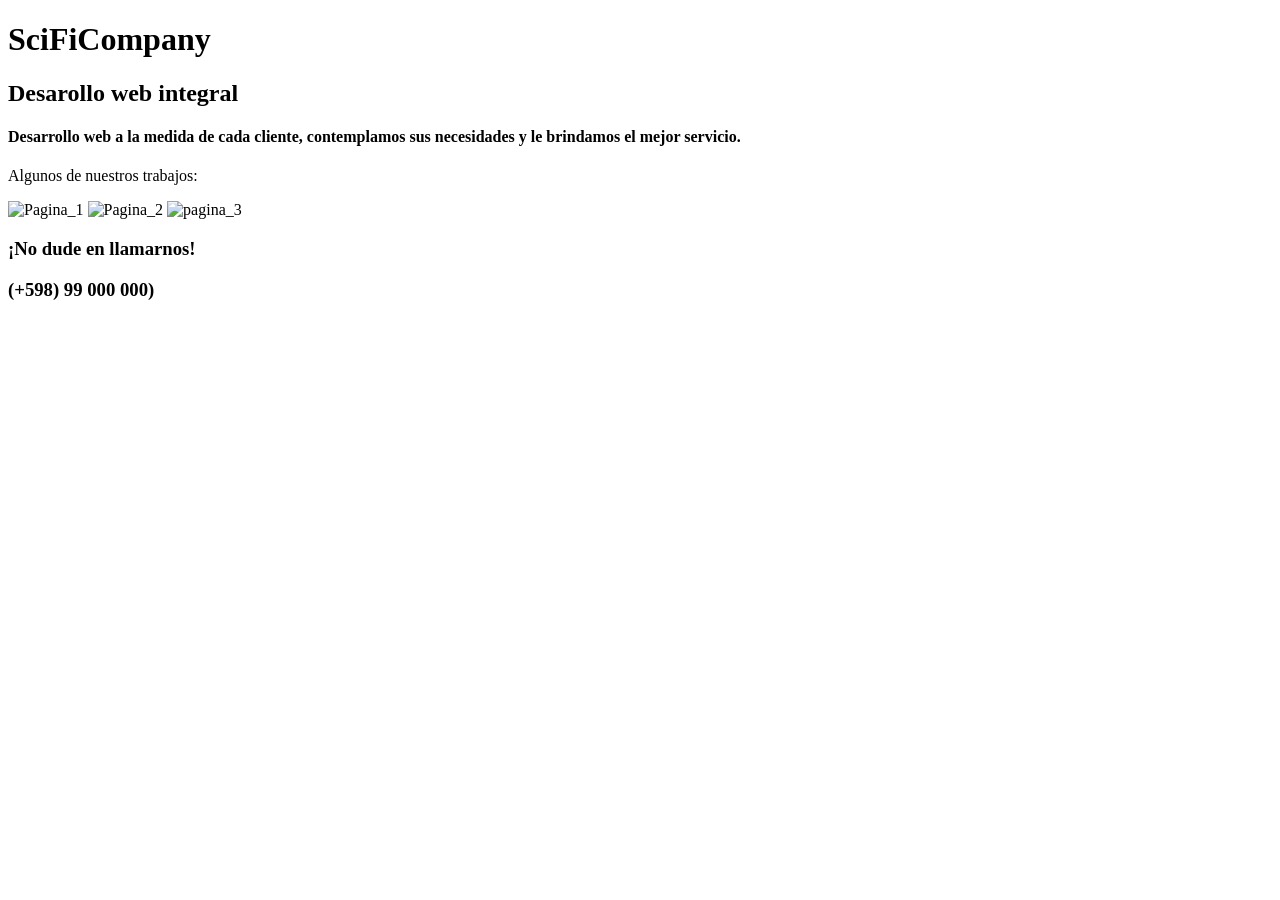
==== index.html @ 1b63a4ef "actualización index en minusculas y en el incio" ====
<!DOCTYPE html>
<html lang="es">
<head>
    <meta charset="UTF-8">
    <meta http-equiv="X-UA-Compatible" content="IE=edge">
    <meta name="viewport" content="width=device-width, initial-scale=1.0">
    <link href=".css/Style.css" rel="stylesheet" type="text/css" />
    <title>SciFiCompany</title>
</head>
<body>
    <h1>SciFiCompany</h1>

    <h2>Desarollo web integral</h2>

    <h4>Desarrollo web a la medida de cada cliente, contemplamos sus necesidades y le brindamos el mejor servicio.</h4>
    
    <p>Algunos de nuestros trabajos:</p>  

    <img src="Images/Imagen_1.png" alt="Pagina_1">
    <img src="Images/Imagen_2.png" alt="Pagina_2">
    <img src="Images/Imagen_3.png" alt="pagina_3">

    <h3>¡No dude en llamarnos!</h3>    
    <H3>(+598) 99 000 000)</H3>

</body>
</html>
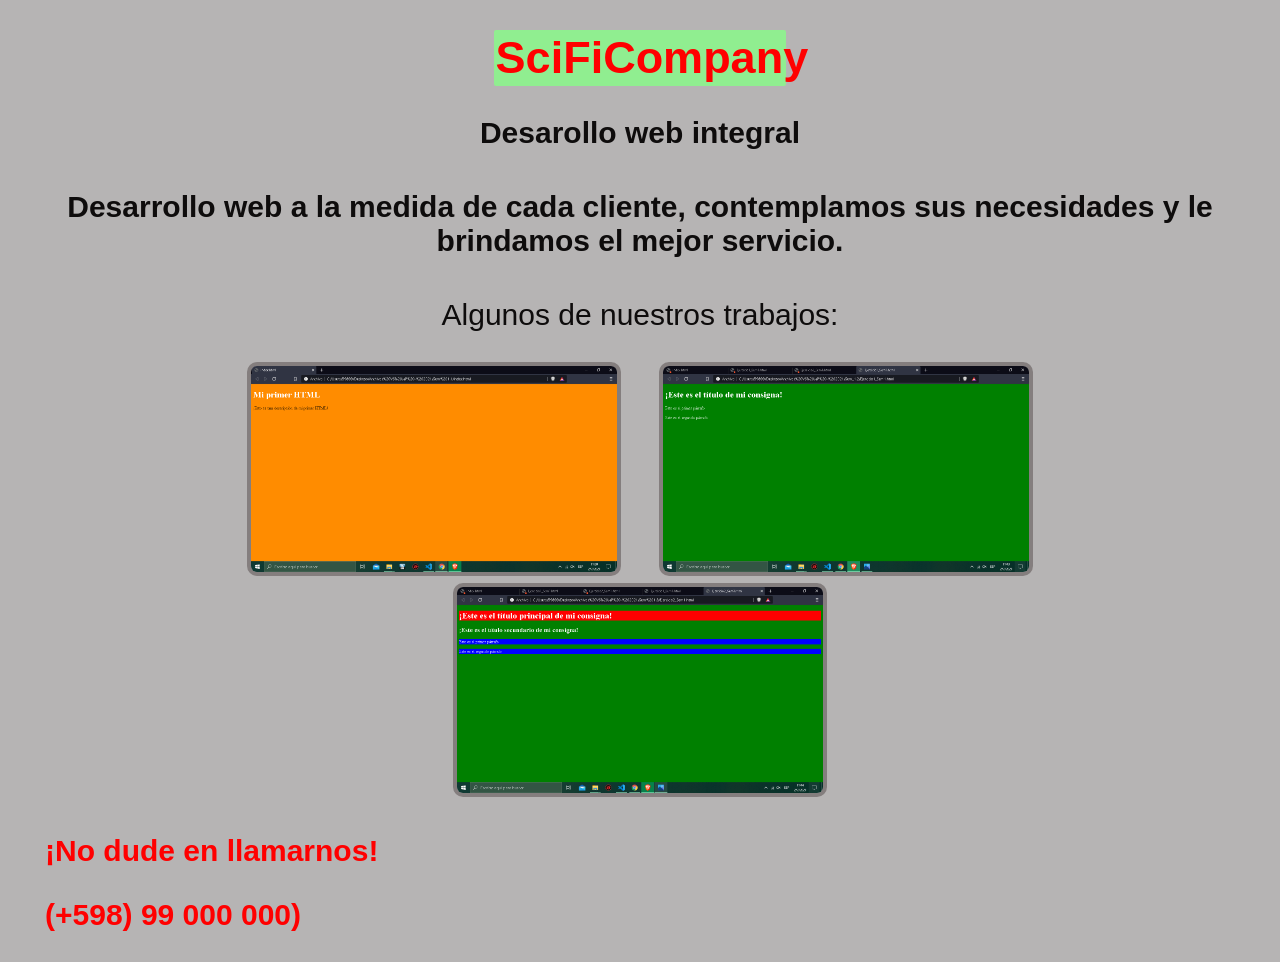
==== commit ea628c11: "Update index.html Arreglo links html" ====
--- a/index.html
+++ b/index.html
@@ -4,7 +4,7 @@
     <meta charset="UTF-8">
     <meta http-equiv="X-UA-Compatible" content="IE=edge">
     <meta name="viewport" content="width=device-width, initial-scale=1.0">
-    <link href=".css/Style.css" rel="stylesheet" type="text/css" />
+    <link href="/Practica/.css/Style.css" rel="stylesheet" type="text/css" />
     <title>SciFiCompany</title>
 </head>
 <body>
@@ -16,9 +16,9 @@
     
     <p>Algunos de nuestros trabajos:</p>  
 
-    <img src="Images/Imagen_1.png" alt="Pagina_1">
-    <img src="Images/Imagen_2.png" alt="Pagina_2">
-    <img src="Images/Imagen_3.png" alt="pagina_3">
+    <img src="/Practica/Images/Imagen_1.png" alt="Pagina_1">
+    <img src="Practica/Images/Imagen_2.png" alt="Pagina_2">
+    <img src="Practica/Images/Imagen_3.png" alt="pagina_3">
 
     <h3>¡No dude en llamarnos!</h3>    
     <H3>(+598) 99 000 000)</H3>
--- a/Practica/.css/Style.css
+++ b/Practica/.css/Style.css
@@ -0,0 +1,35 @@
+body{   
+    background-color: rgba(161, 158, 158, 0.774);
+    }
+
+*{ text-align: center;
+    font-family: 'Gill Sans', 'Gill Sans MT', Calibri, 'Trebuchet MS', sans-serif;
+    color: rgb(14, 12, 12);
+    background-color: transparent;
+    margin-left: 15px;
+    margin-right: 15px;
+    font-size: 30px;
+}
+
+img{
+    width: 30%; height: 40%;
+    border: 4px solid rgba(97, 88, 88, 0.582);
+    border-radius: 10px;
+    align-content: stretch;
+
+}
+
+h1{
+    color: red;
+    border: 2px solid lightgreen;
+    border-radius: 2px;
+    background-color: lightgreen;
+    margin-left: 38%;
+    margin-right: 38%;
+    font-size: 45px;
+}
+
+h3{
+    color: red;
+    text-align: left;
+}
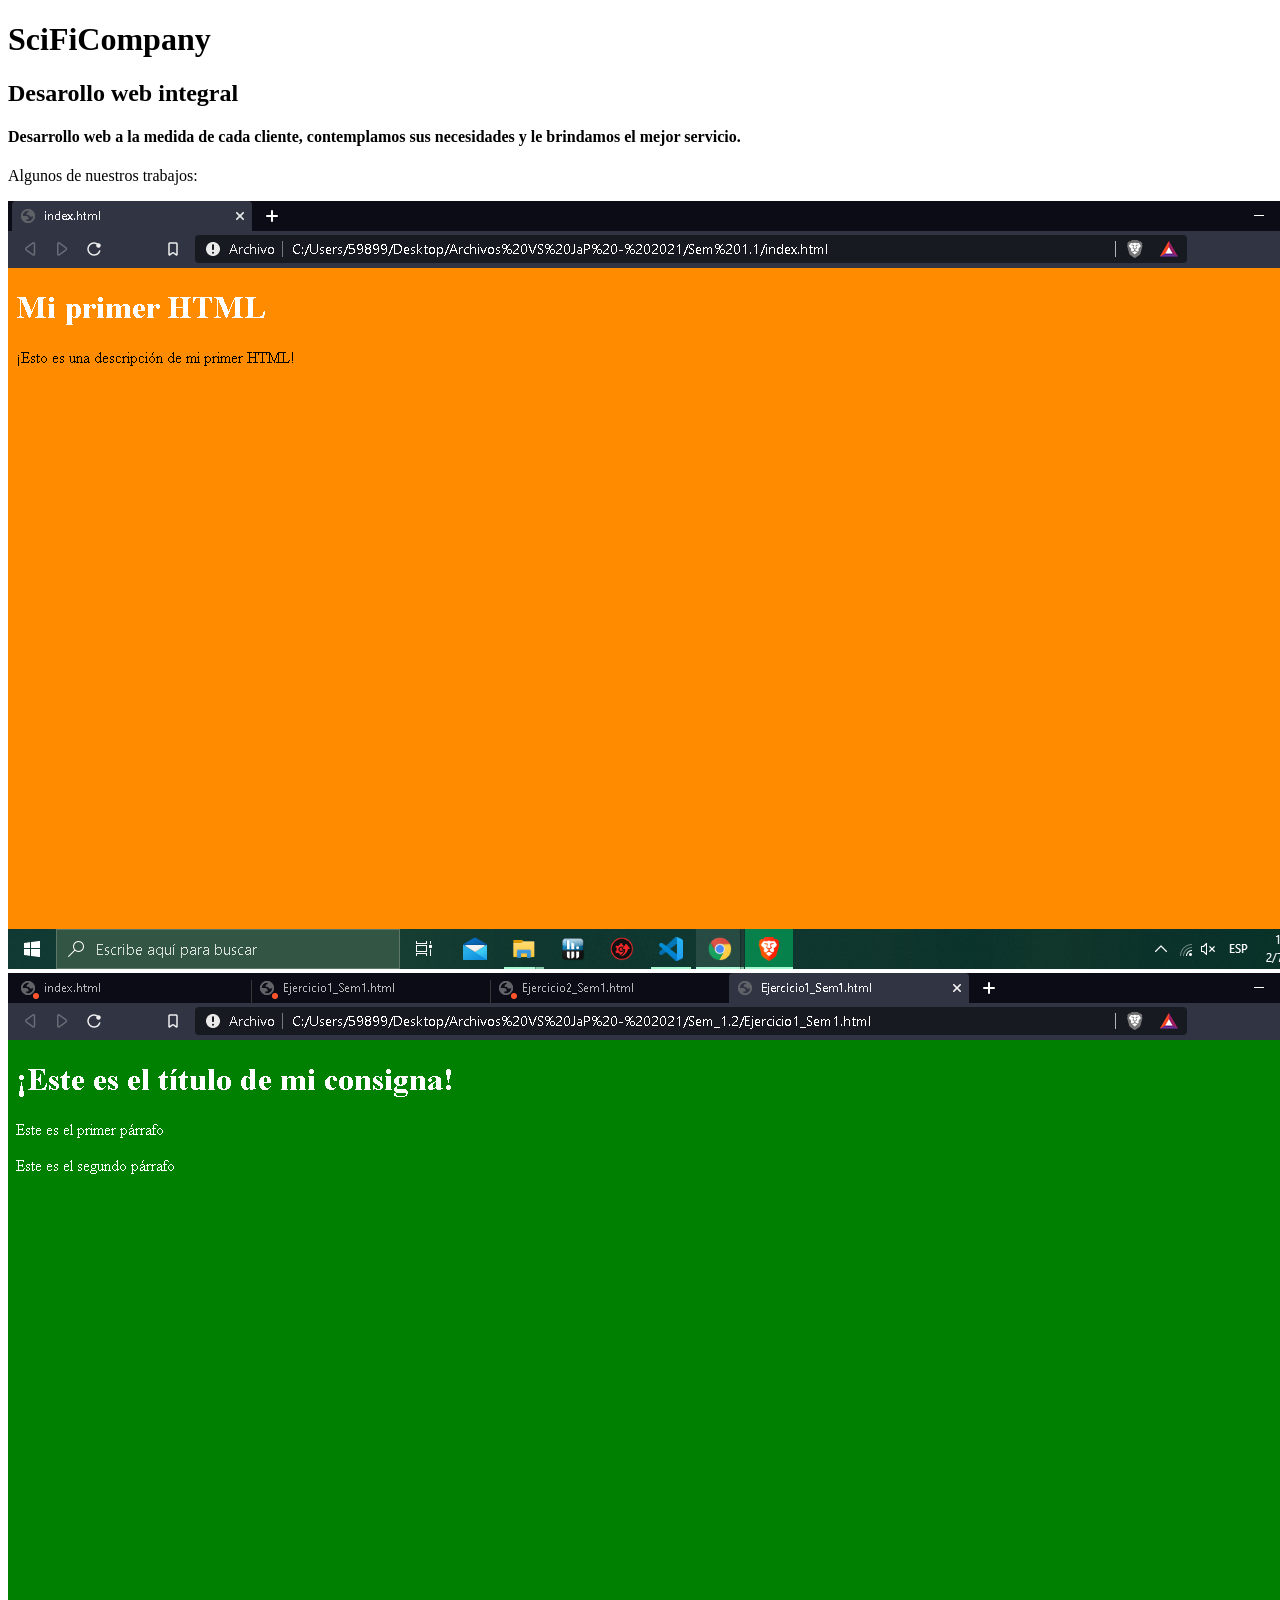
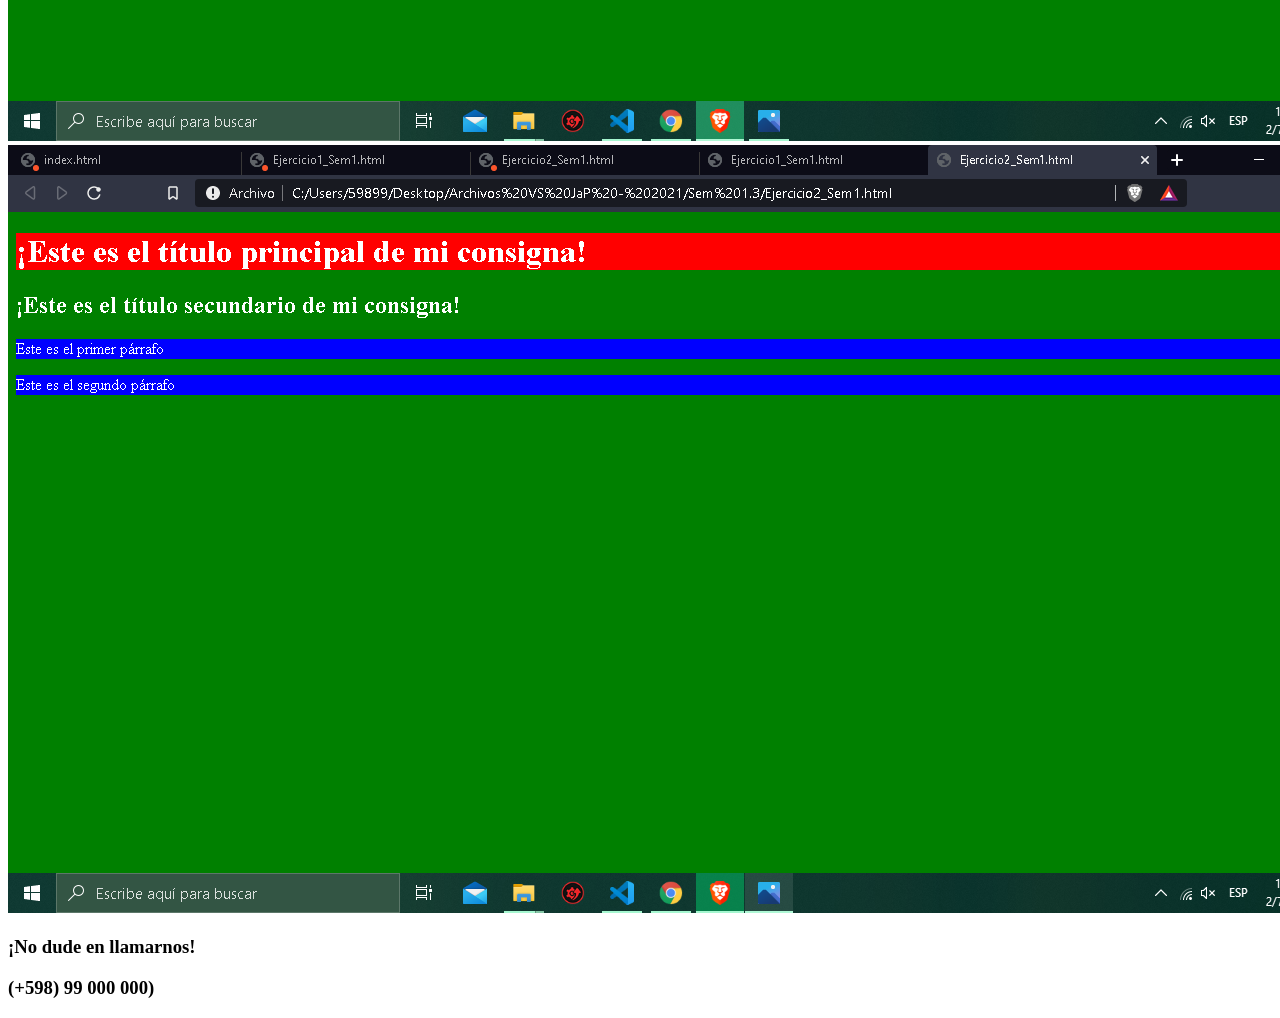
==== commit e4dbfa7f: "2.0 Espero que funcione" ====
--- a/index.html
+++ b/index.html
@@ -4,7 +4,7 @@
     <meta charset="UTF-8">
     <meta http-equiv="X-UA-Compatible" content="IE=edge">
     <meta name="viewport" content="width=device-width, initial-scale=1.0">
-    <link href="/Practica/.css/Style.css" rel="stylesheet" type="text/css" />
+    <link href="Practica/.css/style.css" rel="stylesheet" type="text/css" />
     <title>SciFiCompany</title>
 </head>
 <body>
@@ -16,7 +16,7 @@
     
     <p>Algunos de nuestros trabajos:</p>  
 
-    <img src="/Practica/Images/Imagen_1.png" alt="Pagina_1">
+    <img src="Practica/Images/Imagen_1.png" alt="Pagina_1">
     <img src="Practica/Images/Imagen_2.png" alt="Pagina_2">
     <img src="Practica/Images/Imagen_3.png" alt="pagina_3">
 
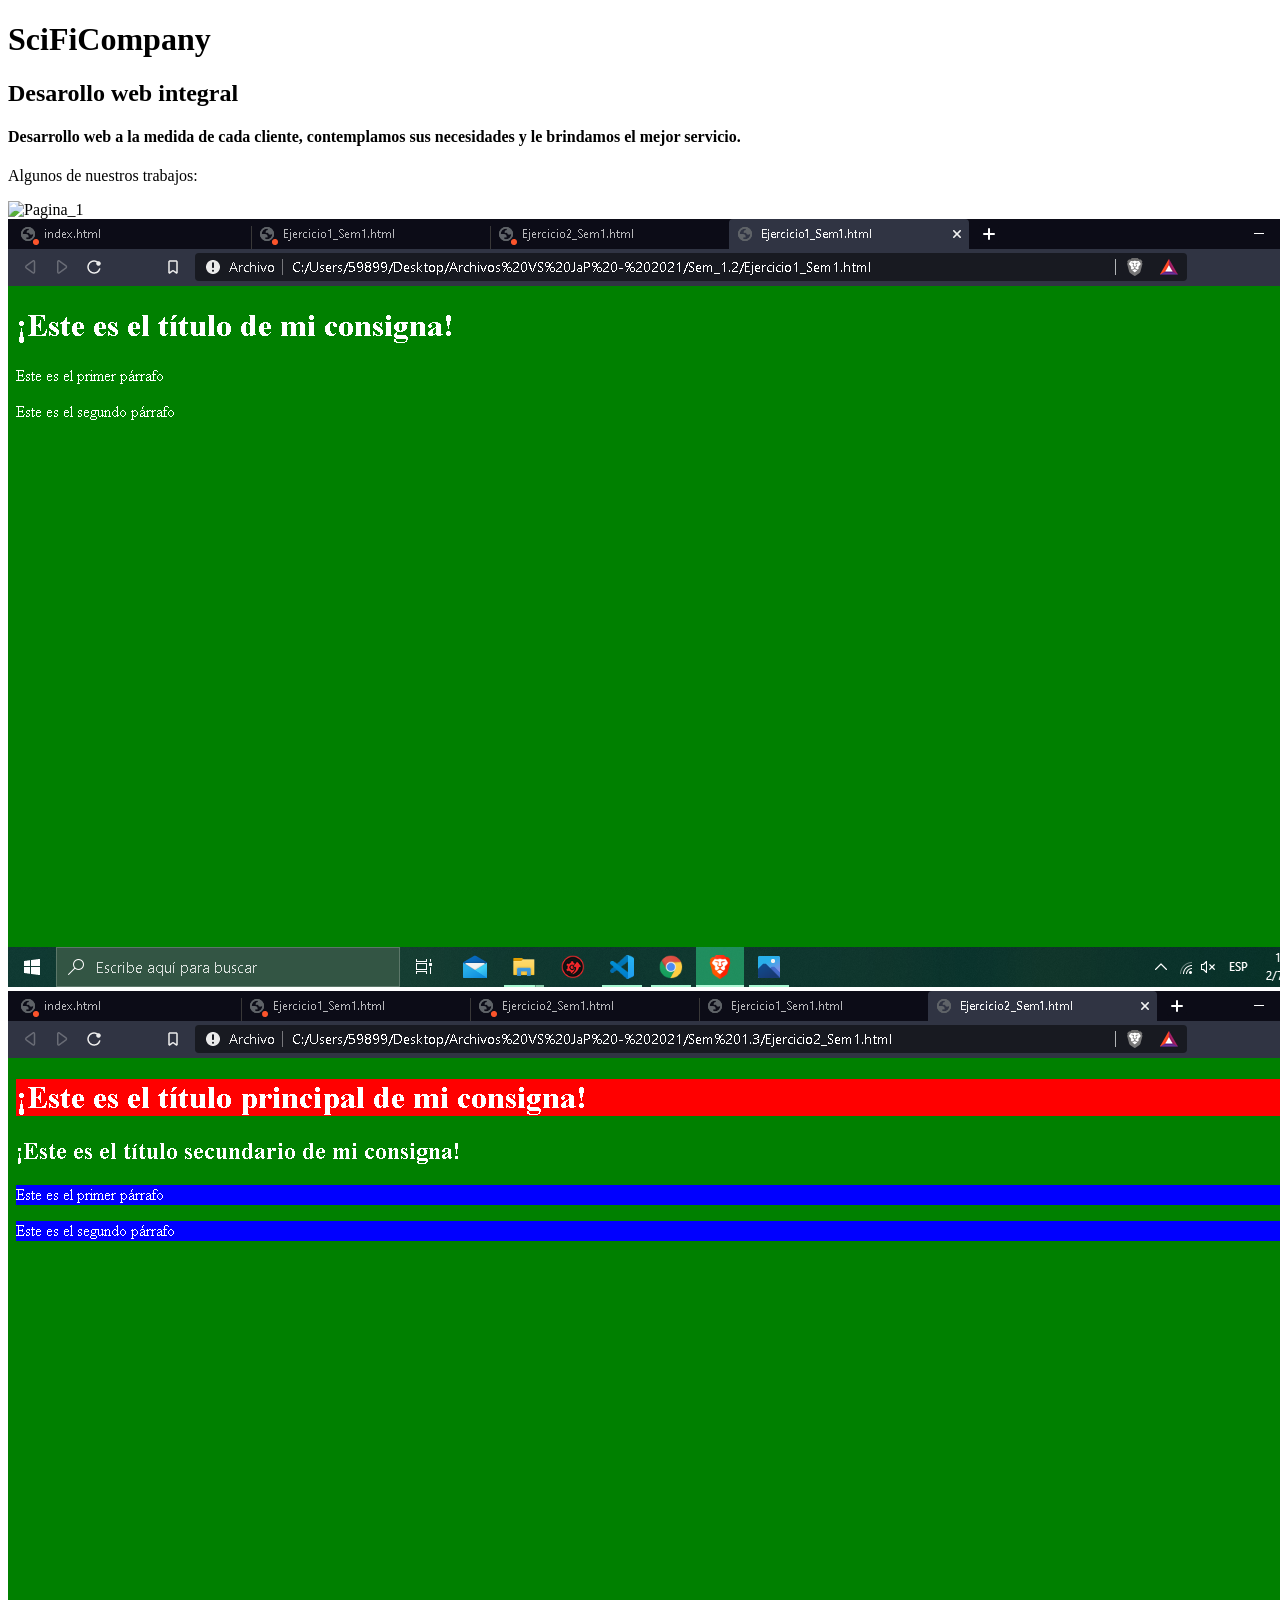
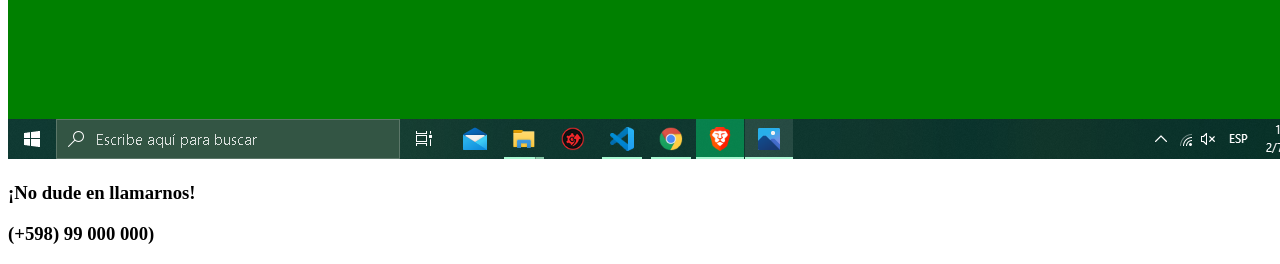
==== commit 43565dbf: "Update index.html" ====
--- a/index.html
+++ b/index.html
@@ -4,7 +4,7 @@
     <meta charset="UTF-8">
     <meta http-equiv="X-UA-Compatible" content="IE=edge">
     <meta name="viewport" content="width=device-width, initial-scale=1.0">
-    <link href="Practica/.css/style.css" rel="stylesheet" type="text/css" />
+    <link href="practica/.css/style.css" rel="stylesheet" type="text/css" />
     <title>SciFiCompany</title>
 </head>
 <body>
@@ -16,7 +16,7 @@
     
     <p>Algunos de nuestros trabajos:</p>  
 
-    <img src="Practica/Images/Imagen_1.png" alt="Pagina_1">
+    <img src="practica/Images/Imagen_1.png" alt="Pagina_1">
     <img src="Practica/Images/Imagen_2.png" alt="Pagina_2">
     <img src="Practica/Images/Imagen_3.png" alt="pagina_3">
 
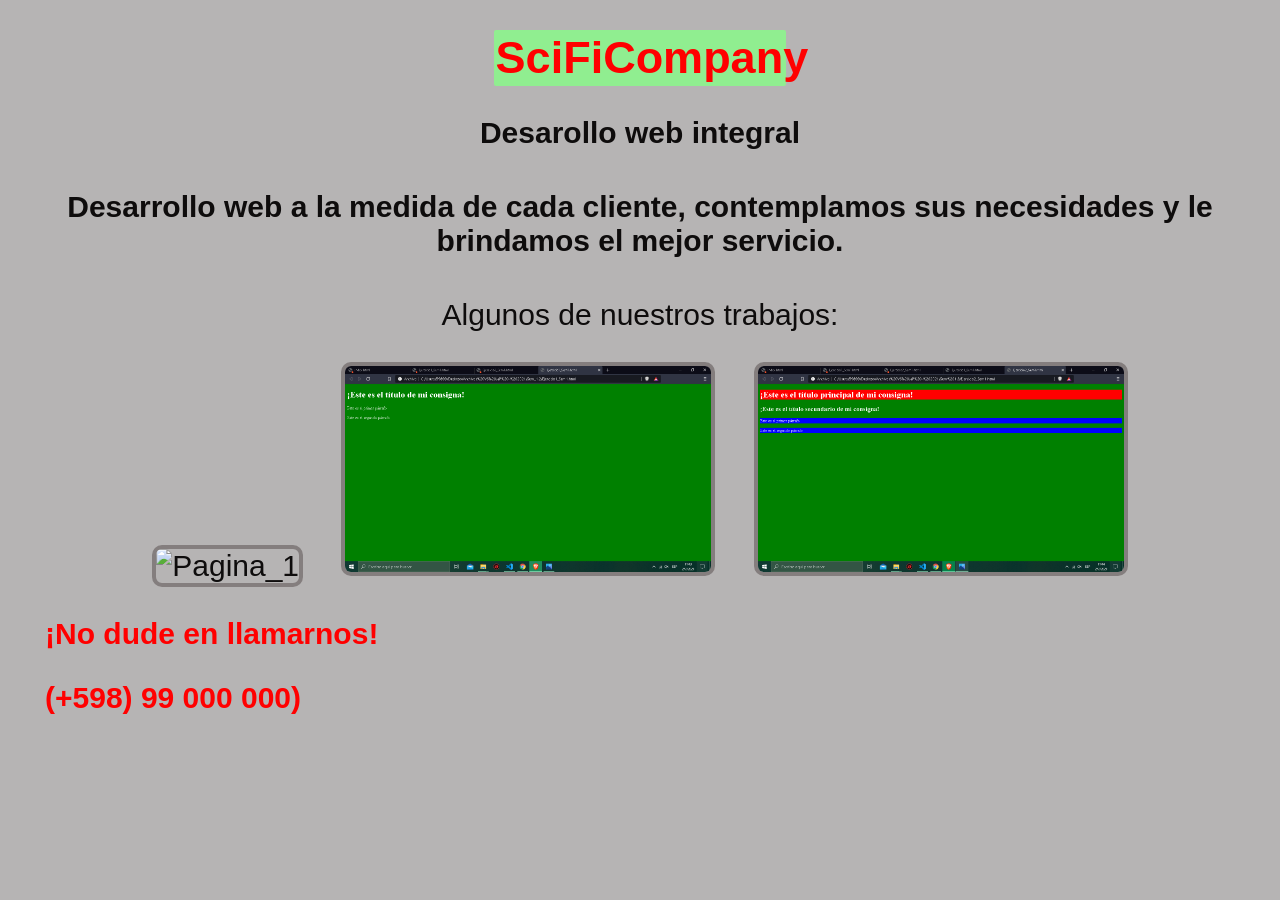
==== commit b74e1c98: "Cambios 3.0 Tratando de solucionar css (todo en minusculas)" ====
--- a/index.html
+++ b/index.html
@@ -4,7 +4,7 @@
     <meta charset="UTF-8">
     <meta http-equiv="X-UA-Compatible" content="IE=edge">
     <meta name="viewport" content="width=device-width, initial-scale=1.0">
-    <link href="practica/.css/style.css" rel="stylesheet" type="text/css" />
+    <link href="practica/css/style.css" rel="stylesheet" type="text/css" />
     <title>SciFiCompany</title>
 </head>
 <body>
--- a/practica/css/style.css
+++ b/practica/css/style.css
@@ -0,0 +1,35 @@
+body{   
+    background-color: rgba(161, 158, 158, 0.774);
+    }
+
+*{ text-align: center;
+    font-family: 'Gill Sans', 'Gill Sans MT', Calibri, 'Trebuchet MS', sans-serif;
+    color: rgb(14, 12, 12);
+    background-color: transparent;
+    margin-left: 15px;
+    margin-right: 15px;
+    font-size: 30px;
+}
+
+img{
+    width: 30%; height: 40%;
+    border: 4px solid rgba(97, 88, 88, 0.582);
+    border-radius: 10px;
+    align-content: stretch;
+
+}
+
+h1{
+    color: red;
+    border: 2px solid lightgreen;
+    border-radius: 2px;
+    background-color: lightgreen;
+    margin-left: 38%;
+    margin-right: 38%;
+    font-size: 45px;
+}
+
+h3{
+    color: red;
+    text-align: left;
+}
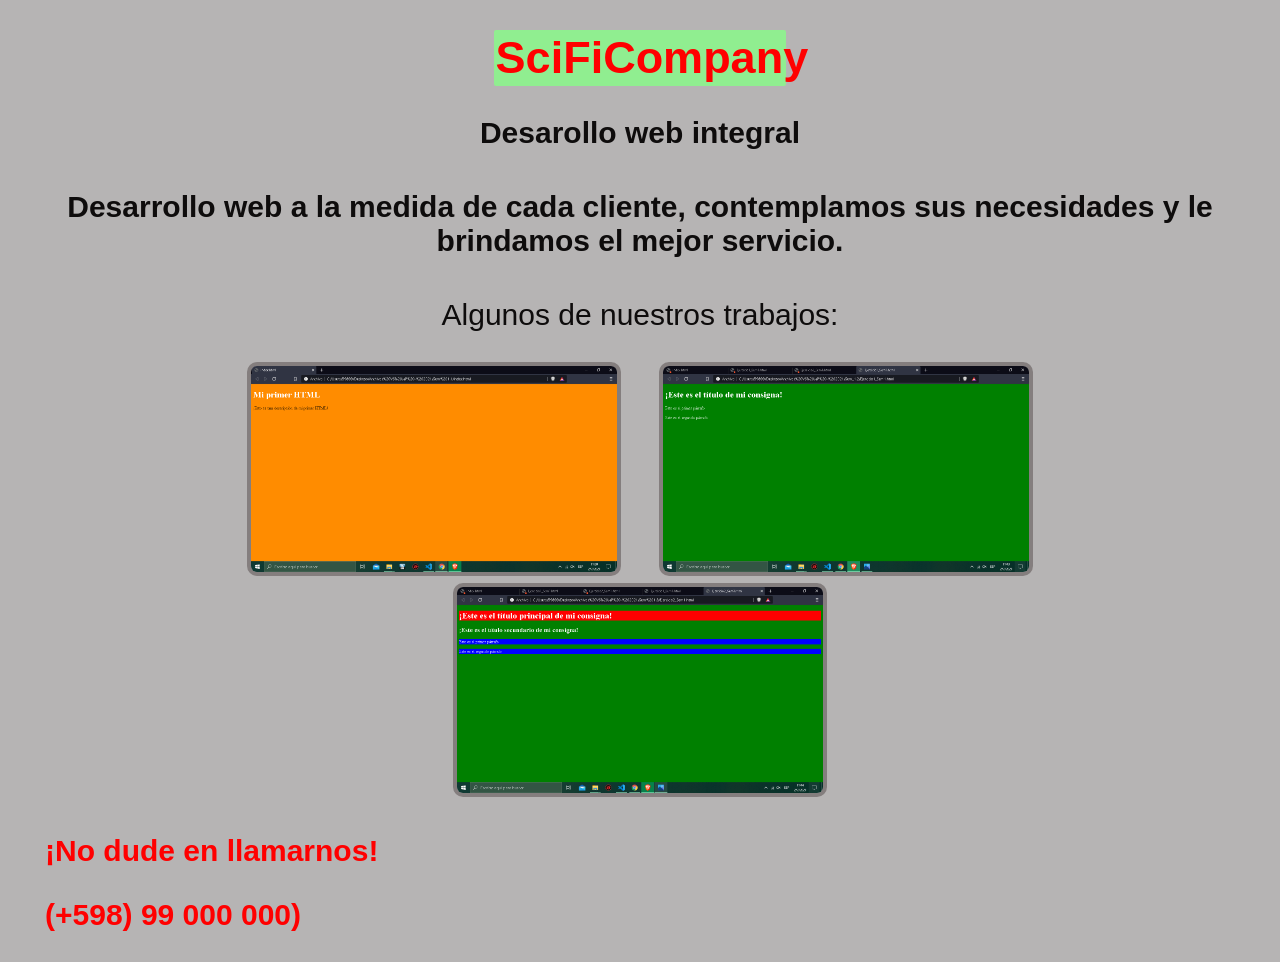
==== commit 8b1a1ae0: "Update index.html Ultima chance" ====
--- a/index.html
+++ b/index.html
@@ -16,7 +16,7 @@
     
     <p>Algunos de nuestros trabajos:</p>  
 
-    <img src="practica/Images/Imagen_1.png" alt="Pagina_1">
+    <img src="Practica/Images/Imagen_1.png" alt="Pagina_1">
     <img src="Practica/Images/Imagen_2.png" alt="Pagina_2">
     <img src="Practica/Images/Imagen_3.png" alt="pagina_3">
 
